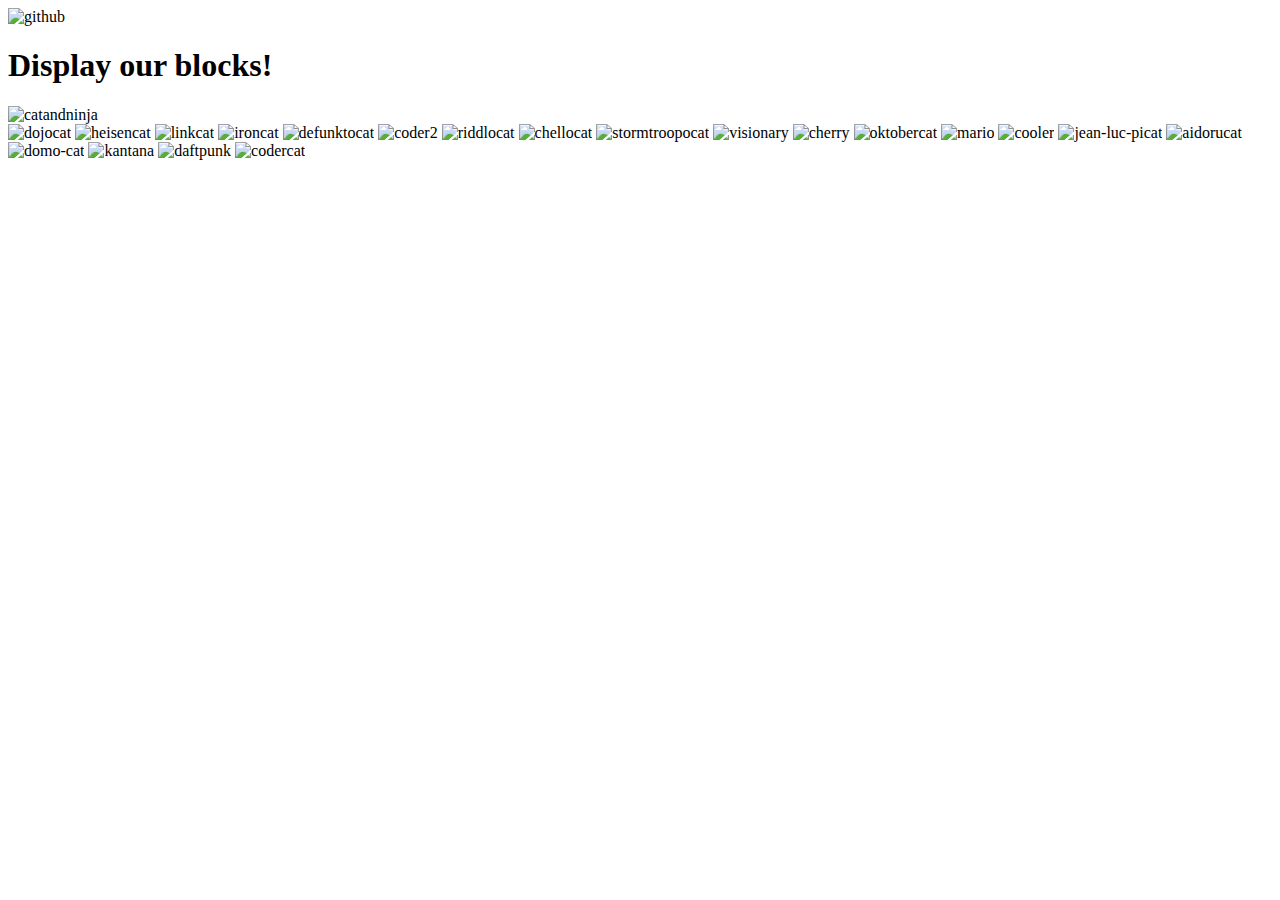
==== Displaying Blocks/index.html @ f643eb61 "Laid out HTML framework" ====
<!DOCTYPE html>
<html>
  <head>
    <link rel="stylesheet" type="text/css" href="style.css">
    <meta charset="utf-8">
    <title>Displaying Blocks</title>
  </head>
  <body>
    <div="globalwrapper">
      <header>
        <img src="C:\Users\Natasha\Desktop\DojoAssignments\WebFundamentals\CSS\Displaying Blocks\images\github.jpg" alt="github">
        <h1>Display our blocks!</h2>
        <img src="C:\Users\Natasha\Desktop\DojoAssignments\WebFundamentals\CSS\Displaying Blocks\images\catandninja.png" alt="catandninja">
      <header>
      <div="content">
        <img src="C:\Users\Natasha\Desktop\DojoAssignments\WebFundamentals\CSS\Displaying Blocks\images\dojocat.jpg" alt="dojocat">
        <img src="C:\Users\Natasha\Desktop\DojoAssignments\WebFundamentals\CSS\Displaying Blocks\images\heisencat.png" alt="heisencat">
        <img src="C:\Users\Natasha\Desktop\DojoAssignments\WebFundamentals\CSS\Displaying Blocks\images\linkcat.png" alt="linkcat">
        <img src="C:\Users\Natasha\Desktop\DojoAssignments\WebFundamentals\CSS\Displaying Blocks\images\ironcat.png" alt="ironcat">
        <img src="C:\Users\Natasha\Desktop\DojoAssignments\WebFundamentals\CSS\Displaying Blocks\images\defunktocat.png" alt="defunktocat">
        <img src="C:\Users\Natasha\Desktop\DojoAssignments\WebFundamentals\CSS\Displaying Blocks\images\coder2.jpg" alt="coder2">
        <img src="C:\Users\Natasha\Desktop\DojoAssignments\WebFundamentals\CSS\Displaying Blocks\images\riddlocat.png" alt="riddlocat">
        <img src="C:\Users\Natasha\Desktop\DojoAssignments\WebFundamentals\CSS\Displaying Blocks\images\chellocat.jpg" alt="chellocat">
        <img src="C:\Users\Natasha\Desktop\DojoAssignments\WebFundamentals\CSS\Displaying Blocks\images\stormtroopocat.png" alt="stormtroopocat">
        <img src="C:\Users\Natasha\Desktop\DojoAssignments\WebFundamentals\CSS\Displaying Blocks\images\visionary.jpg" alt="visionary">
        <img src="C:\Users\Natasha\Desktop\DojoAssignments\WebFundamentals\CSS\Displaying Blocks\images\cherry.jpg" alt="cherry">
        <img src="C:\Users\Natasha\Desktop\DojoAssignments\WebFundamentals\CSS\Displaying Blocks\images\oktobercat.png" alt="oktobercat">
        <img src="C:\Users\Natasha\Desktop\DojoAssignments\WebFundamentals\CSS\Displaying Blocks\images\mario.png" alt="mario">
        <img src="C:\Users\Natasha\Desktop\DojoAssignments\WebFundamentals\CSS\Displaying Blocks\images\cooler.png" alt="cooler">
        <img src="C:\Users\Natasha\Desktop\DojoAssignments\WebFundamentals\CSS\Displaying Blocks\images\jean-luc-picat.jpg" alt="jean-luc-picat">
        <img src="C:\Users\Natasha\Desktop\DojoAssignments\WebFundamentals\CSS\Displaying Blocks\images\aidorucat.png" alt="aidorucat">
        <img src="C:\Users\Natasha\Desktop\DojoAssignments\WebFundamentals\CSS\Displaying Blocks\images\domo-cat.png" alt="domo-cat">
        <img src="C:\Users\Natasha\Desktop\DojoAssignments\WebFundamentals\CSS\Displaying Blocks\images\kantana.jpg" alt="kantana">
        <img src="C:\Users\Natasha\Desktop\DojoAssignments\WebFundamentals\CSS\Displaying Blocks\images\daftpunk.gif" alt="daftpunk">
        <img src="C:\Users\Natasha\Desktop\DojoAssignments\WebFundamentals\CSS\Displaying Blocks\images\codercat.jpg" alt="codercat">
      </div>
    </div>
  </body>
</html>
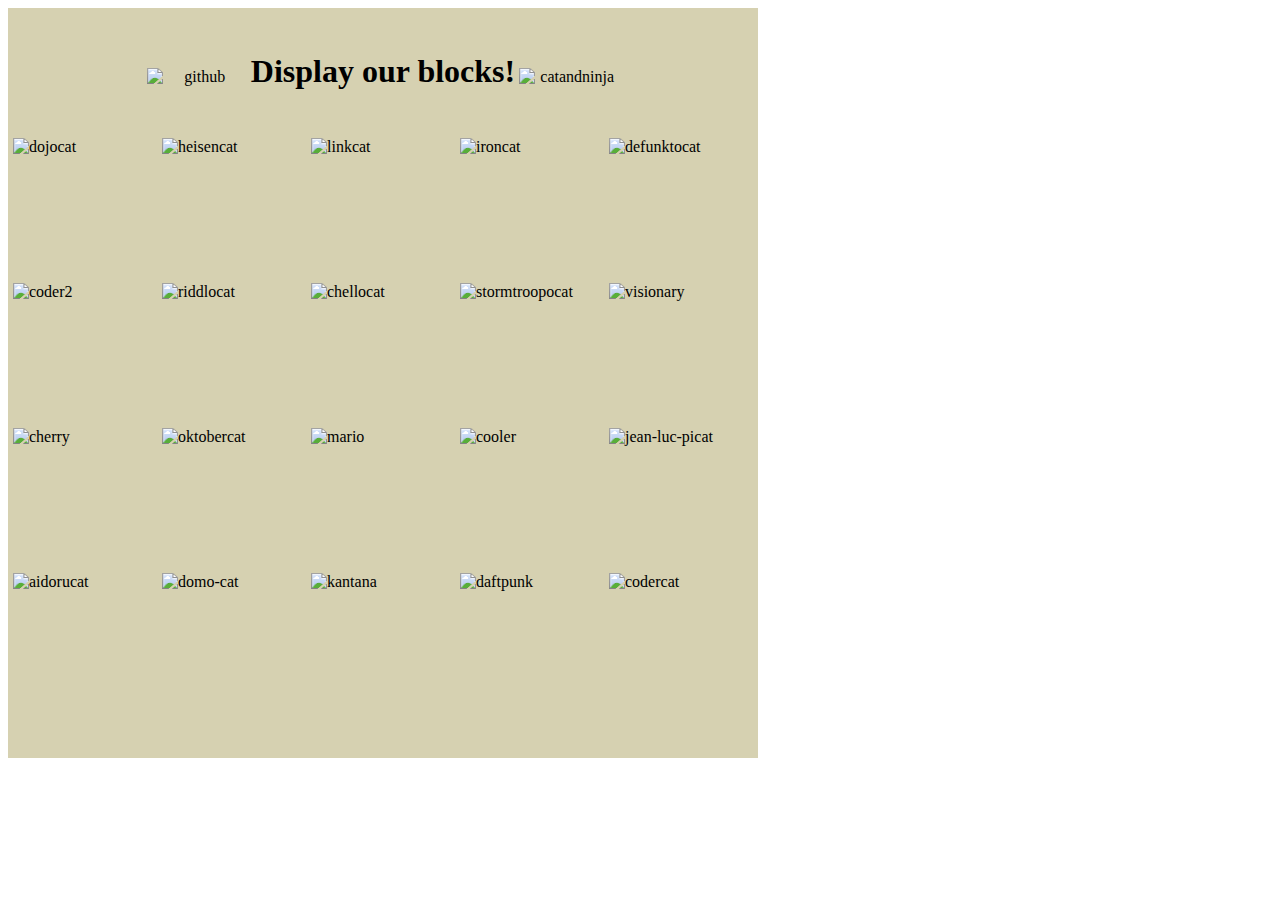
==== commit 6fb7f7a9: "Blocks displays and organized... however realized I need to edit background colors so tweaks incomin" ====
--- a/Displaying Blocks/index.html
+++ b/Displaying Blocks/index.html
@@ -6,13 +6,13 @@
     <title>Displaying Blocks</title>
   </head>
   <body>
-    <div="globalwrapper">
+    <div id="globalwrapper">
       <header>
         <img src="C:\Users\Natasha\Desktop\DojoAssignments\WebFundamentals\CSS\Displaying Blocks\images\github.jpg" alt="github">
-        <h1>Display our blocks!</h2>
+        <h1>Display our blocks!</h1>
         <img src="C:\Users\Natasha\Desktop\DojoAssignments\WebFundamentals\CSS\Displaying Blocks\images\catandninja.png" alt="catandninja">
-      <header>
-      <div="content">
+      </header>
+      <div id="content">
         <img src="C:\Users\Natasha\Desktop\DojoAssignments\WebFundamentals\CSS\Displaying Blocks\images\dojocat.jpg" alt="dojocat">
         <img src="C:\Users\Natasha\Desktop\DojoAssignments\WebFundamentals\CSS\Displaying Blocks\images\heisencat.png" alt="heisencat">
         <img src="C:\Users\Natasha\Desktop\DojoAssignments\WebFundamentals\CSS\Displaying Blocks\images\linkcat.png" alt="linkcat">
--- a/Displaying Blocks/style.css
+++ b/Displaying Blocks/style.css
@@ -0,0 +1,40 @@
+#globalwrapper {
+  display: block;
+  height: 750px;
+  width: 750px;
+  background: #D6D1B1;
+}
+
+header {
+  display: block;
+  width: 750px;
+  height: 125px;
+  text-align: center;
+  vertical-align: bottom;
+}
+
+header img {
+  display: inline-block;
+  height: 50px;
+  width: 100px;
+  margin-top: 60px;
+}
+
+header h1 {
+  display: inline-block;
+}
+
+#content {
+  display: inline-block;
+  width: 750px;
+  height: 625px;
+  /*border: 1px dotted red;*/
+}
+
+#content img {
+  display: inline-block;
+  height: 140px;
+  width: 140px;
+  margin: 5px 0px 0px 0px;
+  padding-left: 5px;
+}
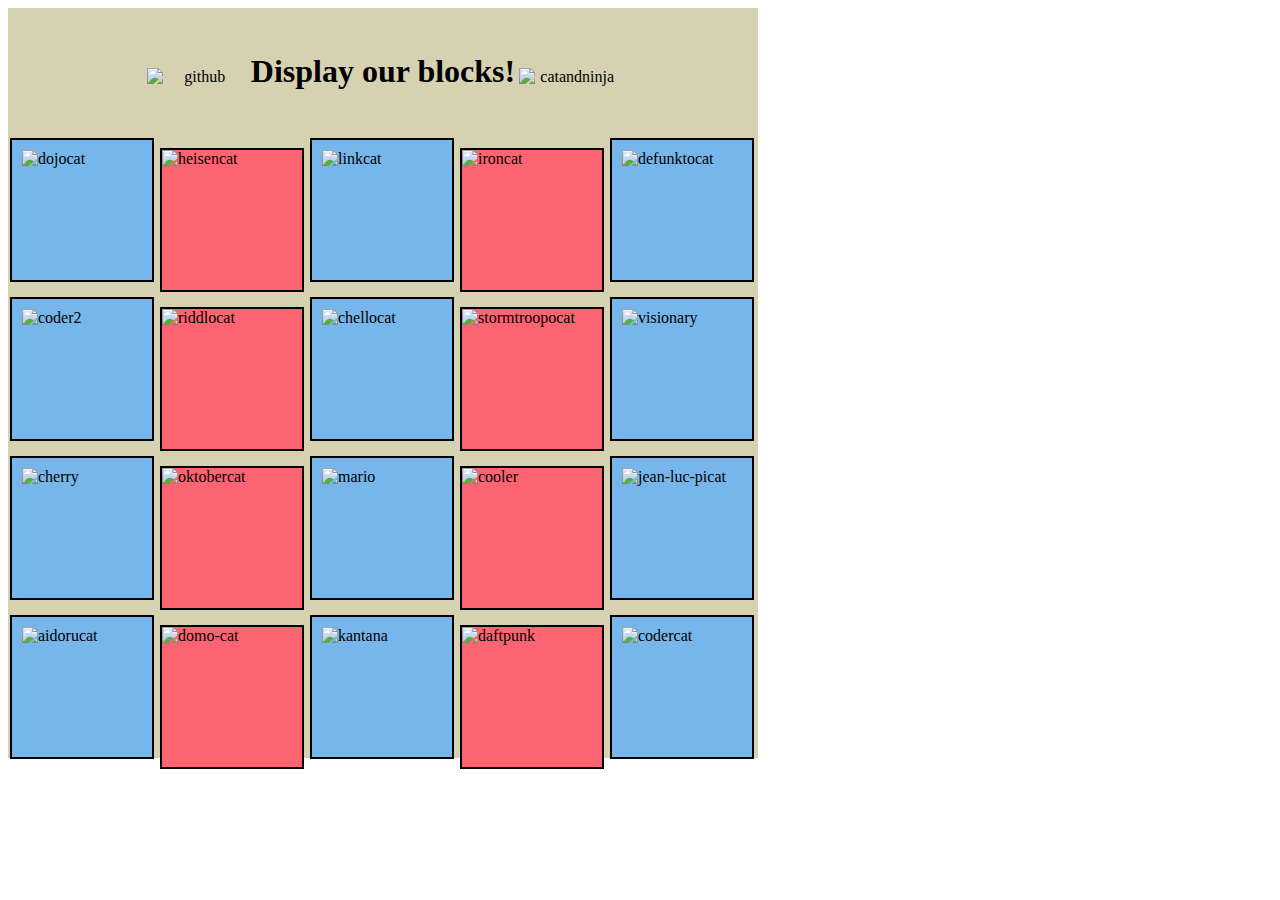
==== commit 57c6f1f8: "Finished!  Used classes to get different backgrounds which required editing existing CSS" ====
--- a/Displaying Blocks/index.html
+++ b/Displaying Blocks/index.html
@@ -13,26 +13,26 @@
         <img src="C:\Users\Natasha\Desktop\DojoAssignments\WebFundamentals\CSS\Displaying Blocks\images\catandninja.png" alt="catandninja">
       </header>
       <div id="content">
-        <img src="C:\Users\Natasha\Desktop\DojoAssignments\WebFundamentals\CSS\Displaying Blocks\images\dojocat.jpg" alt="dojocat">
-        <img src="C:\Users\Natasha\Desktop\DojoAssignments\WebFundamentals\CSS\Displaying Blocks\images\heisencat.png" alt="heisencat">
-        <img src="C:\Users\Natasha\Desktop\DojoAssignments\WebFundamentals\CSS\Displaying Blocks\images\linkcat.png" alt="linkcat">
-        <img src="C:\Users\Natasha\Desktop\DojoAssignments\WebFundamentals\CSS\Displaying Blocks\images\ironcat.png" alt="ironcat">
-        <img src="C:\Users\Natasha\Desktop\DojoAssignments\WebFundamentals\CSS\Displaying Blocks\images\defunktocat.png" alt="defunktocat">
-        <img src="C:\Users\Natasha\Desktop\DojoAssignments\WebFundamentals\CSS\Displaying Blocks\images\coder2.jpg" alt="coder2">
-        <img src="C:\Users\Natasha\Desktop\DojoAssignments\WebFundamentals\CSS\Displaying Blocks\images\riddlocat.png" alt="riddlocat">
-        <img src="C:\Users\Natasha\Desktop\DojoAssignments\WebFundamentals\CSS\Displaying Blocks\images\chellocat.jpg" alt="chellocat">
-        <img src="C:\Users\Natasha\Desktop\DojoAssignments\WebFundamentals\CSS\Displaying Blocks\images\stormtroopocat.png" alt="stormtroopocat">
-        <img src="C:\Users\Natasha\Desktop\DojoAssignments\WebFundamentals\CSS\Displaying Blocks\images\visionary.jpg" alt="visionary">
-        <img src="C:\Users\Natasha\Desktop\DojoAssignments\WebFundamentals\CSS\Displaying Blocks\images\cherry.jpg" alt="cherry">
-        <img src="C:\Users\Natasha\Desktop\DojoAssignments\WebFundamentals\CSS\Displaying Blocks\images\oktobercat.png" alt="oktobercat">
-        <img src="C:\Users\Natasha\Desktop\DojoAssignments\WebFundamentals\CSS\Displaying Blocks\images\mario.png" alt="mario">
-        <img src="C:\Users\Natasha\Desktop\DojoAssignments\WebFundamentals\CSS\Displaying Blocks\images\cooler.png" alt="cooler">
-        <img src="C:\Users\Natasha\Desktop\DojoAssignments\WebFundamentals\CSS\Displaying Blocks\images\jean-luc-picat.jpg" alt="jean-luc-picat">
-        <img src="C:\Users\Natasha\Desktop\DojoAssignments\WebFundamentals\CSS\Displaying Blocks\images\aidorucat.png" alt="aidorucat">
-        <img src="C:\Users\Natasha\Desktop\DojoAssignments\WebFundamentals\CSS\Displaying Blocks\images\domo-cat.png" alt="domo-cat">
-        <img src="C:\Users\Natasha\Desktop\DojoAssignments\WebFundamentals\CSS\Displaying Blocks\images\kantana.jpg" alt="kantana">
-        <img src="C:\Users\Natasha\Desktop\DojoAssignments\WebFundamentals\CSS\Displaying Blocks\images\daftpunk.gif" alt="daftpunk">
-        <img src="C:\Users\Natasha\Desktop\DojoAssignments\WebFundamentals\CSS\Displaying Blocks\images\codercat.jpg" alt="codercat">
+        <img class="blue" src="C:\Users\Natasha\Desktop\DojoAssignments\WebFundamentals\CSS\Displaying Blocks\images\dojocat.jpg" alt="dojocat">
+        <img class="red" src="C:\Users\Natasha\Desktop\DojoAssignments\WebFundamentals\CSS\Displaying Blocks\images\heisencat.png" alt="heisencat">
+        <img class="blue" src="C:\Users\Natasha\Desktop\DojoAssignments\WebFundamentals\CSS\Displaying Blocks\images\linkcat.png" alt="linkcat">
+        <img class="red" src="C:\Users\Natasha\Desktop\DojoAssignments\WebFundamentals\CSS\Displaying Blocks\images\ironcat.png" alt="ironcat">
+        <img class="blue" src="C:\Users\Natasha\Desktop\DojoAssignments\WebFundamentals\CSS\Displaying Blocks\images\defunktocat.png" alt="defunktocat">
+        <img class="blue" src="C:\Users\Natasha\Desktop\DojoAssignments\WebFundamentals\CSS\Displaying Blocks\images\coder2.jpg" alt="coder2">
+        <img class="red" src="C:\Users\Natasha\Desktop\DojoAssignments\WebFundamentals\CSS\Displaying Blocks\images\riddlocat.png" alt="riddlocat">
+        <img class="blue" src="C:\Users\Natasha\Desktop\DojoAssignments\WebFundamentals\CSS\Displaying Blocks\images\chellocat.jpg" alt="chellocat">
+        <img class="red" src="C:\Users\Natasha\Desktop\DojoAssignments\WebFundamentals\CSS\Displaying Blocks\images\stormtroopocat.png" alt="stormtroopocat">
+        <img class="blue" src="C:\Users\Natasha\Desktop\DojoAssignments\WebFundamentals\CSS\Displaying Blocks\images\visionary.jpg" alt="visionary">
+        <img class="blue" src="C:\Users\Natasha\Desktop\DojoAssignments\WebFundamentals\CSS\Displaying Blocks\images\cherry.jpg" alt="cherry">
+        <img class="red" src="C:\Users\Natasha\Desktop\DojoAssignments\WebFundamentals\CSS\Displaying Blocks\images\oktobercat.png" alt="oktobercat">
+        <img class="blue" src="C:\Users\Natasha\Desktop\DojoAssignments\WebFundamentals\CSS\Displaying Blocks\images\mario.png" alt="mario">
+        <img class="red" src="C:\Users\Natasha\Desktop\DojoAssignments\WebFundamentals\CSS\Displaying Blocks\images\cooler.png" alt="cooler">
+        <img class="blue" src="C:\Users\Natasha\Desktop\DojoAssignments\WebFundamentals\CSS\Displaying Blocks\images\jean-luc-picat.jpg" alt="jean-luc-picat">
+        <img class="blue" src="C:\Users\Natasha\Desktop\DojoAssignments\WebFundamentals\CSS\Displaying Blocks\images\aidorucat.png" alt="aidorucat">
+        <img class="red" src="C:\Users\Natasha\Desktop\DojoAssignments\WebFundamentals\CSS\Displaying Blocks\images\domo-cat.png" alt="domo-cat">
+        <img class="blue" src="C:\Users\Natasha\Desktop\DojoAssignments\WebFundamentals\CSS\Displaying Blocks\images\kantana.jpg" alt="kantana">
+        <img class="red" src="C:\Users\Natasha\Desktop\DojoAssignments\WebFundamentals\CSS\Displaying Blocks\images\daftpunk.gif" alt="daftpunk">
+        <img class="blue" src="C:\Users\Natasha\Desktop\DojoAssignments\WebFundamentals\CSS\Displaying Blocks\images\codercat.jpg" alt="codercat">
       </div>
     </div>
   </body>
--- a/Displaying Blocks/style.css
+++ b/Displaying Blocks/style.css
@@ -28,13 +28,26 @@
   display: inline-block;
   width: 750px;
   height: 625px;
-  /*border: 1px dotted red;*/
 }
 
 #content img {
   display: inline-block;
+  margin: 5px 0px 0px 2px;
+}
+
+.blue {
+  display: inline-block;
+  height: 120px;
+  width: 120px;
+  background: #77b6ea;
+  border: 2px solid black;
+  padding: 10px;
+}
+
+.red {
+  display: inline-block;
   height: 140px;
   width: 140px;
-  margin: 5px 0px 0px 0px;
-  padding-left: 5px;
+  background: #fc6471;
+  border: 2px solid black;
 }
